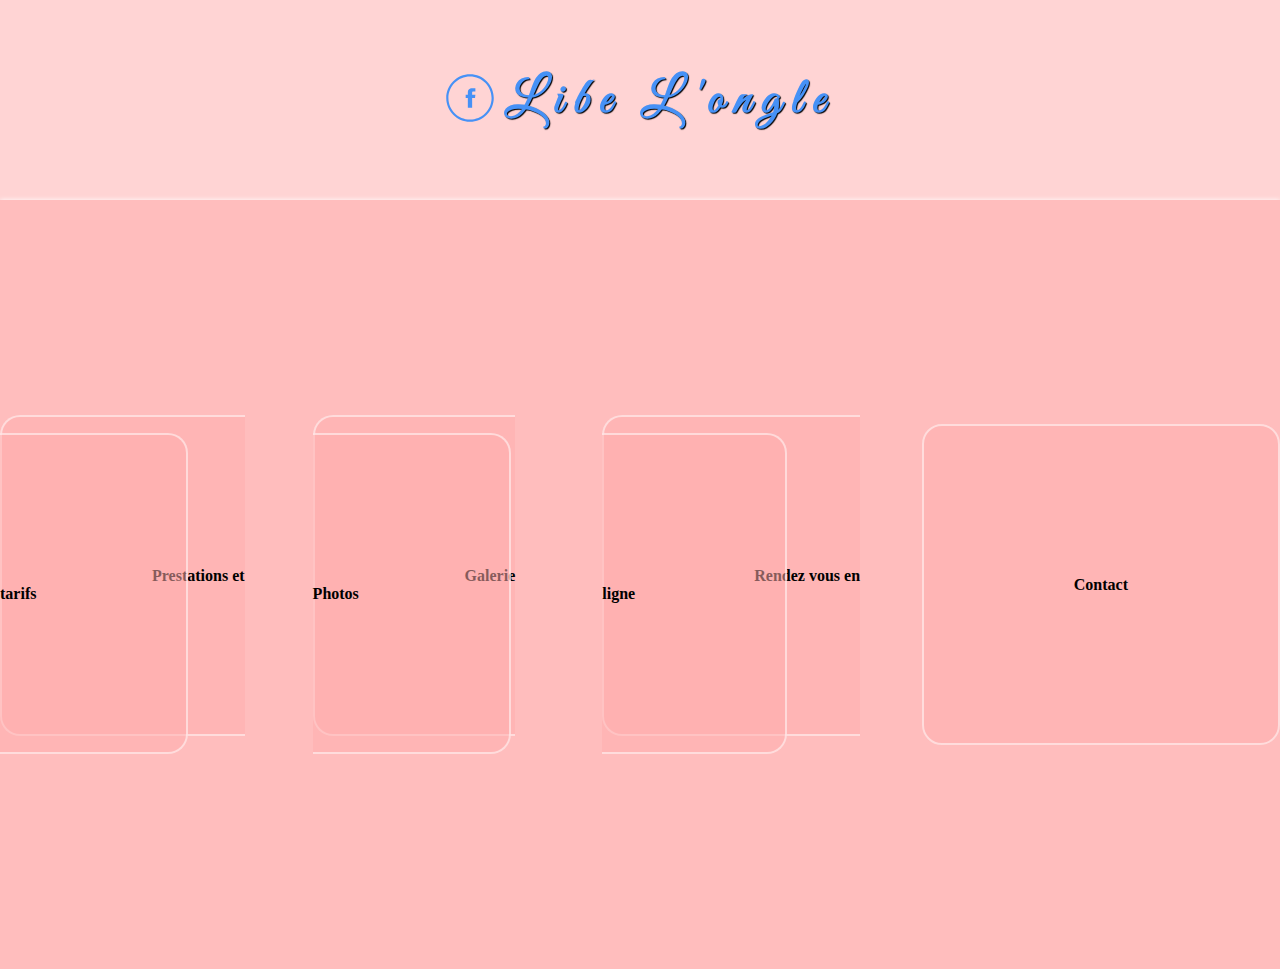
==== page1.html @ 6e18f866 "first commit" ====
<!DOCTYPE html>
    <html lang="fr">

<head>
    <meta name="viewport" content="width=device-width, initial-scale=1.0">
    <meta charset="UTF-8">
    <link rel="stylesheet" href="style2.css">
    <link rel="preconnect" href="https://fonts.googleapis.com">
    <link rel="preconnect" href="https://fonts.gstatic.com" crossorigin>
    <link href="https://fonts.googleapis.com/css2?family=Great+Vibes&display=swap" rel="stylesheet">
    <title>Libe L'ongle - Manucure</title>
</head>

<body>
    <main>
    <div id="logo">
        <div class="icon_facebook">
            <a href=""><svg class="facebook" viewBox="0 0 20 20"><path fill="none" d="M10,0.5c-5.247,0-9.5,4.253-9.5,9.5c0,5.247,4.253,9.5,9.5,9.5c5.247,0,9.5-4.253,9.5-9.5C19.5,4.753,15.247,0.5,10,0.5 M10,18.637c-4.77,0-8.636-3.867-8.636-8.637S5.23,1.364,10,1.364S18.637,5.23,18.637,10S14.77,18.637,10,18.637 M10.858,7.949c0-0.349,0.036-0.536,0.573-0.536h0.719v-1.3H11c-1.38,0-1.866,0.65-1.866,1.743v0.845h-0.86V10h0.86v3.887h1.723V10h1.149l0.152-1.299h-1.302L10.858,7.949z"></path></svg></a>
        </div>
            <a href="index.html">Libe L'ongle</a>
    </div>
    </main>

    <div class="contenair">
            <div id="rubriques">
                <ul>
                    <li><a href="">Prestations et tarifs</a></li>
                    <li><a href="">Galerie Photos</a></li>
                    <li><a href="">Rendez vous en ligne</a></li>
                    <li><a href="">Contact</a></li>
                </ul>
            </div>
    </div>
</body>
---- style2.css ----
* {
    box-sizing:border-box;
    margin: 0px;
    padding: 0px;
}

body {
    height: 100%;
    width: 100%;
}

/* -----
SVG Icons - svgicons.sparkk.fr
----- */

.facebook {
    width: 1em;
    height: 1em;
  }

  .facebook path,
  .facebook polygon,
  .facebook rect {
    fill: #4691f6;
  }

  .facebook circle {
    stroke: #4691f6;
    stroke-width: 1;
  }

  /* -----
SVG Icons - svgicons.sparkk.fr
----- */

.icon_facebook {
    margin-top: 15px;
    margin-right: 10px;
}

main {
    display: flex;
    justify-content: center;
    height:0 auto;
    width: 0 auto;
}

#logo {
    display: flex;
    align-items: center;
    justify-content: center;
    height: 200px;
    width: 100%;
    font-family: 'Great Vibes', cursive;
    font-size: 50px;
    letter-spacing: 10px;
    text-shadow: 1px 1px 1px #000000;
    background-color: #ffadad86;
}

#logo a {
    color: #4691f6;
    font-weight: bold;
    text-decoration: none;
}

#logo a:hover {
    color: #ff70db;
    transition: 2s;
}

#rubriques {
    height: 100%;
    width: 100%;
    box-shadow: 0px 0px 5px 0px #ffffff;
    /* background-color: #ff000050; */
}

#rubriques ul {
    display: flex;
    flex-direction: row;
    justify-content: space-evenly;
    align-items: center;
    height: 100%;
    list-style-type: none;
}

#rubriques li a {
    color: #000000;
    background-color: #ffadad86;
    font-weight: bold;
    text-decoration: none;
    padding: 150px;
    border: 2px solid #ffffff86;
    border-radius: 20px;
}

#rubriques a:hover {
    color: #ff70db;
    font-size: 20px;
    transition: 0.1s;
}

.contenair {
    display: flex;
    justify-content: center;
    align-items: center;
    height: 769px;
    width: 100%;
    background-color: #ffadadcc;
}

/* .left {
    height: 100%;
    width: 50%;
    border-right: 1px solid #000000;
    border-top-left-radius: 10px;
    border-bottom-left-radius: 10px;
    background-color: #4691f6;
} */
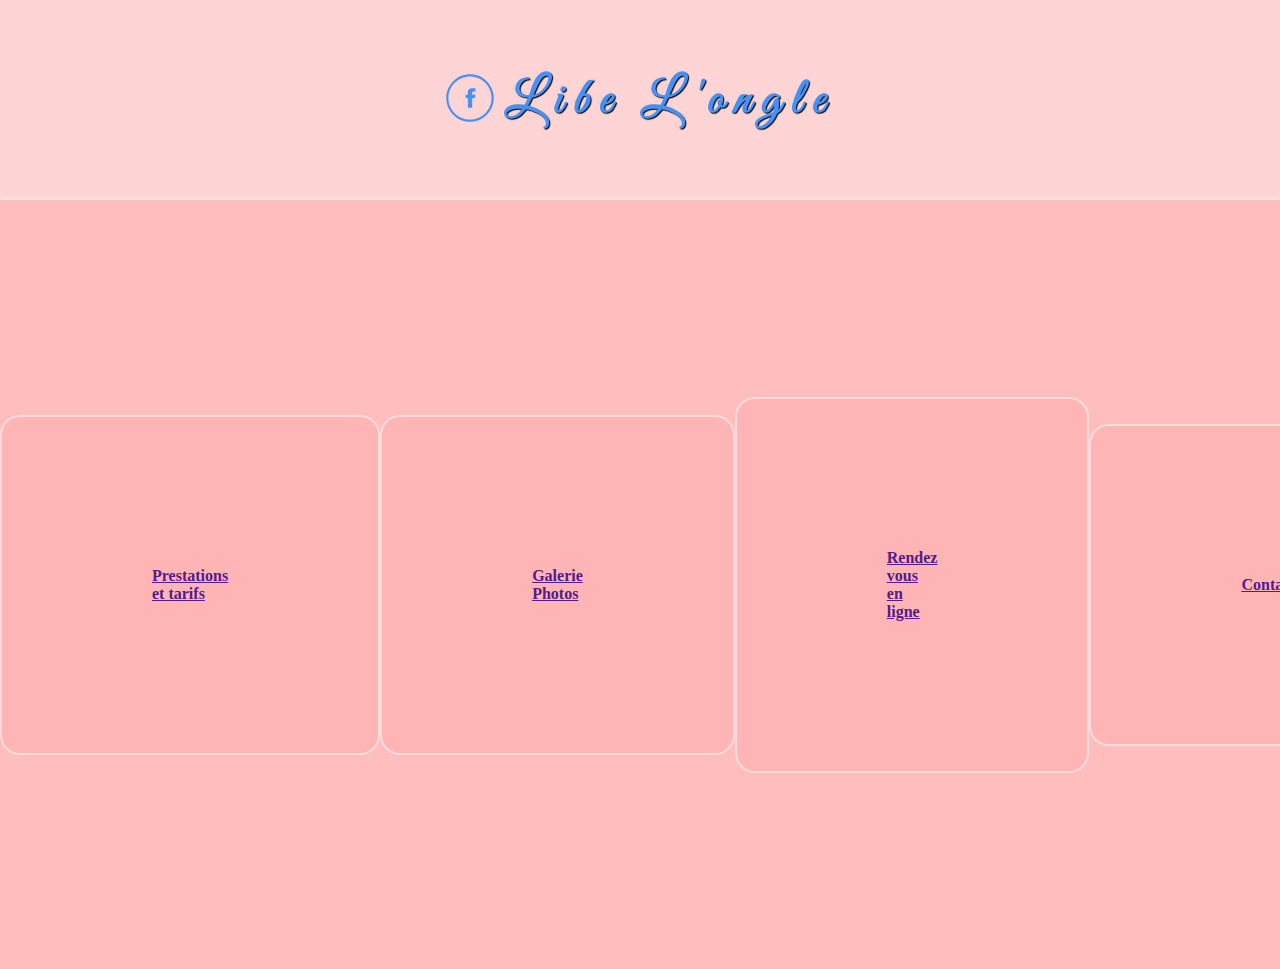
==== commit d5a625c6: "modif" ====
--- a/page1.html
+++ b/page1.html
@@ -1,10 +1,10 @@
 <!DOCTYPE html>
-    <html lang="fr">
+<html lang="fr">
 
 <head>
     <meta name="viewport" content="width=device-width, initial-scale=1.0">
     <meta charset="UTF-8">
-    <link rel="stylesheet" href="style2.css">
+    <link rel="stylesheet" href="style1.css">
     <link rel="preconnect" href="https://fonts.googleapis.com">
     <link rel="preconnect" href="https://fonts.gstatic.com" crossorigin>
     <link href="https://fonts.googleapis.com/css2?family=Great+Vibes&display=swap" rel="stylesheet">
@@ -12,23 +12,29 @@
 </head>
 
 <body>
+
+    <header>
+        <div class="logo">
+            <div class="icon_facebook">
+                <a href=""><svg class="facebook" viewBox="0 0 20 20">
+                        <path fill="none"
+                            d="M10,0.5c-5.247,0-9.5,4.253-9.5,9.5c0,5.247,4.253,9.5,9.5,9.5c5.247,0,9.5-4.253,9.5-9.5C19.5,4.753,15.247,0.5,10,0.5 M10,18.637c-4.77,0-8.636-3.867-8.636-8.637S5.23,1.364,10,1.364S18.637,5.23,18.637,10S14.77,18.637,10,18.637 M10.858,7.949c0-0.349,0.036-0.536,0.573-0.536h0.719v-1.3H11c-1.38,0-1.866,0.65-1.866,1.743v0.845h-0.86V10h0.86v3.887h1.723V10h1.149l0.152-1.299h-1.302L10.858,7.949z">
+                        </path>
+                    </svg></a>
+            </div>
+            <a href="index.html">Libe L'ongle</a>
+        </div>
+    </header>
+
     <main>
-    <div id="logo">
-        <div class="icon_facebook">
-            <a href=""><svg class="facebook" viewBox="0 0 20 20"><path fill="none" d="M10,0.5c-5.247,0-9.5,4.253-9.5,9.5c0,5.247,4.253,9.5,9.5,9.5c5.247,0,9.5-4.253,9.5-9.5C19.5,4.753,15.247,0.5,10,0.5 M10,18.637c-4.77,0-8.636-3.867-8.636-8.637S5.23,1.364,10,1.364S18.637,5.23,18.637,10S14.77,18.637,10,18.637 M10.858,7.949c0-0.349,0.036-0.536,0.573-0.536h0.719v-1.3H11c-1.38,0-1.866,0.65-1.866,1.743v0.845h-0.86V10h0.86v3.887h1.723V10h1.149l0.152-1.299h-1.302L10.858,7.949z"></path></svg></a>
+        <div id="rubriques">
+            <ul>
+                <li><a href="">Prestations et tarifs</a></li>
+                <li><a href="">Galerie Photos</a></li>
+                <li><a href="">Rendez vous en ligne</a></li>
+                <li><a href="">Contact</a></li>
+            </ul>
         </div>
-            <a href="index.html">Libe L'ongle</a>
-    </div>
     </main>
 
-    <div class="contenair">
-            <div id="rubriques">
-                <ul>
-                    <li><a href="">Prestations et tarifs</a></li>
-                    <li><a href="">Galerie Photos</a></li>
-                    <li><a href="">Rendez vous en ligne</a></li>
-                    <li><a href="">Contact</a></li>
-                </ul>
-            </div>
-    </div>
 </body>--- a/style1.css
+++ b/style1.css
@@ -0,0 +1,127 @@
+* {
+    box-sizing:border-box;
+    margin: 0px;
+    padding: 0px;
+}
+
+body {
+    height: 100%;
+    width: 100%;
+}
+
+/* -----
+SVG Icons - svgicons.sparkk.fr
+----- */
+
+.facebook {
+    width: 1em;
+    height: 1em;
+  }
+
+  .facebook path,
+  .facebook polygon,
+  .facebook rect {
+    fill: #4691f6;
+  }
+
+  .facebook circle {
+    stroke: #4691f6;
+    stroke-width: 1;
+  }
+
+  /* -----
+SVG Icons - svgicons.sparkk.fr
+----- */
+
+.icon_facebook {
+    margin-top: 15px;
+    margin-right: 10px;
+}
+
+header {
+    height: 200px;
+    width: 100%;
+}
+
+.logo {
+    display: flex;
+    justify-content: center;
+    align-items: center;
+    height: 200px;
+    width: 100%;
+    font-family: 'Great Vibes', cursive;
+    font-size: 50px;
+    letter-spacing: 10px;
+    text-shadow: 1px 1px 1px #000000;
+    background-color: #ffadad86;
+}
+
+.logo a {
+    color: #4691f6;
+    font-weight: bold;
+    text-decoration: none;
+}
+
+.logo a:hover {
+    color: #ff70db;
+    transition: 2s;
+}
+
+main {
+    height: 769px;
+    width: 100%;
+    background-color: #ffadadcc;
+}
+
+#rubriques {
+    /* display: none; */
+    height: 100%;
+    width: 100%;
+    box-shadow: 0px 0px 5px 0px #ffffff;
+    /* background-color: #ff000050; */
+}
+
+#rubriques ul {
+    /* display: none; */
+    display: flex;
+    flex-direction: row;
+    justify-content: space-evenly;
+    align-items: center;
+    height: 100%;
+    list-style-type: none;
+}
+
+#rubriques li {
+    /* display: none; */
+    color: #000000;
+    background-color: #ffadad86;
+    font-weight: bold;
+    text-decoration: none;
+    padding: 150px;
+    border: 2px solid #ffffff86;
+    border-radius: 20px;
+}
+
+#rubriques a:hover {
+    /* display: none; */
+    color: #ff70db;
+    font-size: 20px;
+    transition: 0.1s;
+}
+
+
+@media (max-width: 600px) {
+    #rubriques ul {
+      flex-direction: column;
+      overflow-y: scroll;
+    }
+  }
+
+/* .left {
+    height: 100%;
+    width: 50%;
+    border-right: 1px solid #000000;
+    border-top-left-radius: 10px;
+    border-bottom-left-radius: 10px;
+    background-color: #4691f6;
+} */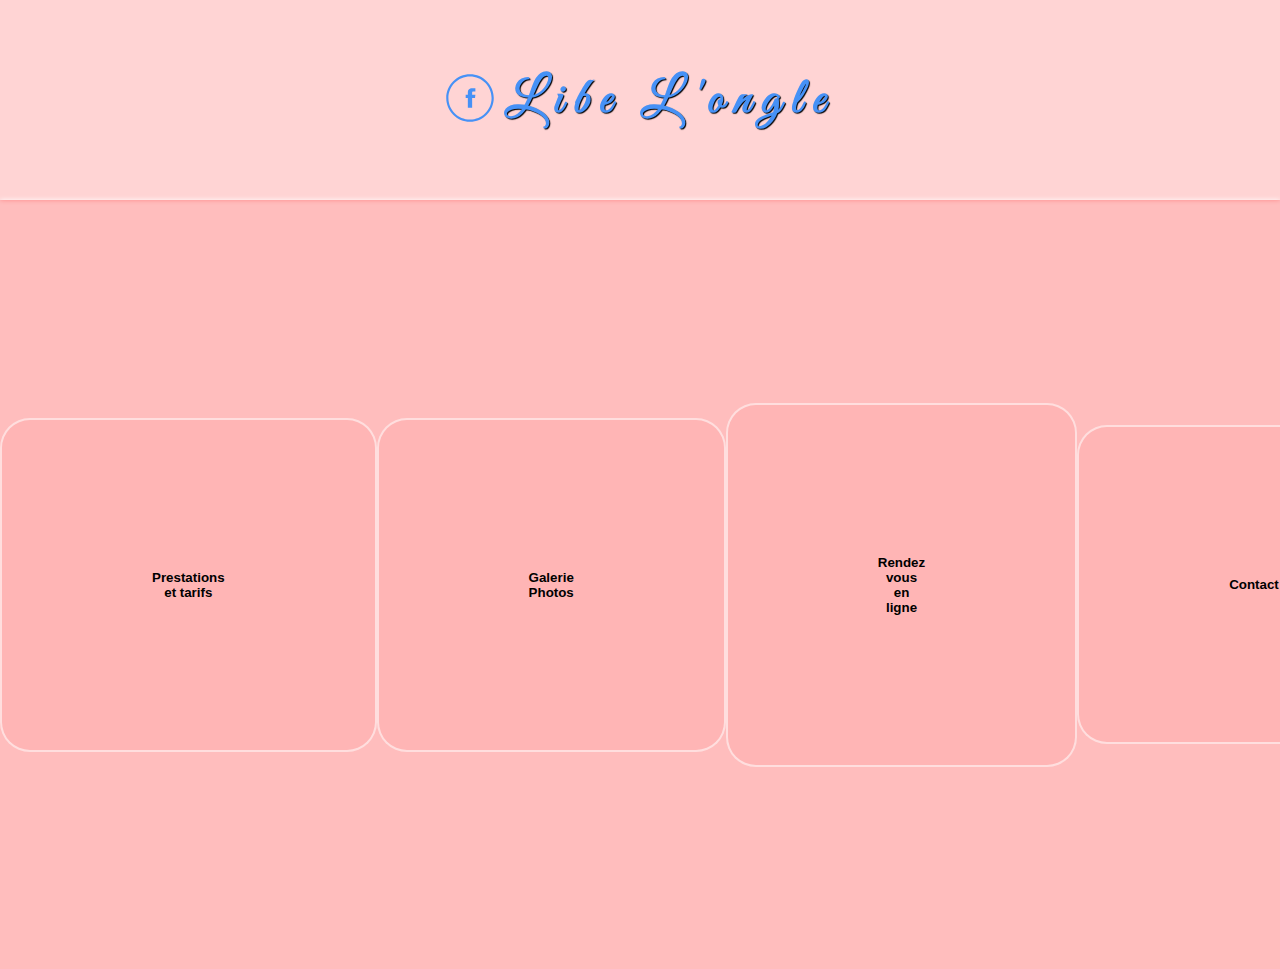
==== commit 53aa9d15: "modif button et media" ====
--- a/page1.html
+++ b/page1.html
@@ -29,10 +29,10 @@
     <main>
         <div id="rubriques">
             <ul>
-                <li><a href="">Prestations et tarifs</a></li>
-                <li><a href="">Galerie Photos</a></li>
-                <li><a href="">Rendez vous en ligne</a></li>
-                <li><a href="">Contact</a></li>
+                <li><a href=""><button>Prestations et tarifs</button></a></li>
+                <li><a href=""><button>Galerie Photos</button></a></li>
+                <li><a href=""><button>Rendez vous en ligne</button></a></li>
+                <li><a href=""><button>Contact</button></a></li>
             </ul>
         </div>
     </main>
--- a/style1.css
+++ b/style1.css
@@ -7,6 +7,11 @@
 body {
     height: 100%;
     width: 100%;
+}
+
+a {
+    color: #000000cc;
+    text-decoration: none;
 }
 
 /* -----
@@ -53,6 +58,7 @@
     font-size: 50px;
     letter-spacing: 10px;
     text-shadow: 1px 1px 1px #000000;
+    box-shadow: 0px 0px 5px 0px #ff0000;
     background-color: #ffadad86;
 }
 
@@ -70,58 +76,71 @@
 main {
     height: 769px;
     width: 100%;
+}
+
+#rubriques {
+    height: 100%;
+    width: 100%;
+    box-shadow: 0px 0px 5px 0px #ffffff;
     background-color: #ffadadcc;
 }
 
-#rubriques {
-    /* display: none; */
-    height: 100%;
-    width: 100%;
-    box-shadow: 0px 0px 5px 0px #ffffff;
-    /* background-color: #ff000050; */
-}
-
 #rubriques ul {
-    /* display: none; */
     display: flex;
     flex-direction: row;
+    align-items: center;
     justify-content: space-evenly;
-    align-items: center;
     height: 100%;
     list-style-type: none;
 }
 
-#rubriques li {
-    /* display: none; */
+/* #rubriques li {    
+    background-color: #ffadad86;
+    font-weight: bold;
+    padding: 150px;
+    border: 2px solid #ffffff8f;
+    border-radius: 30px;
+} */
+
+/* #rubriques li:hover {
+    color: #ff70db;
+    font-size: 25px;
+    transition: 2s;
+} */
+
+#rubriques button {
     color: #000000;
     background-color: #ffadad86;
     font-weight: bold;
-    text-decoration: none;
     padding: 150px;
-    border: 2px solid #ffffff86;
-    border-radius: 20px;
+    border: 2px solid #ffffff8f;
+    border-radius: 30px;
 }
 
-#rubriques a:hover {
-    /* display: none; */
-    color: #ff70db;
+#rubriques button:hover {
     font-size: 20px;
-    transition: 0.1s;
+    transition: 1s;
 }
 
+@media (max-width: 600px) {
+    main {
+        height: 622px;
+        width: 100%;
+    }
 
-@media (max-width: 600px) {
+    #rubriques {
+        height: 622px;
+    }    
+
     #rubriques ul {
-      flex-direction: column;
-      overflow-y: scroll;
+        justify-content: space-evenly;
+        flex-direction: column;
     }
-  }
 
-/* .left {
-    height: 100%;
-    width: 50%;
-    border-right: 1px solid #000000;
-    border-top-left-radius: 10px;
-    border-bottom-left-radius: 10px;
-    background-color: #4691f6;
-} */+    #rubriques button {
+        display: flex;
+        justify-content: center;
+        padding: 50px;
+        margin: 5px;
+    }
+  }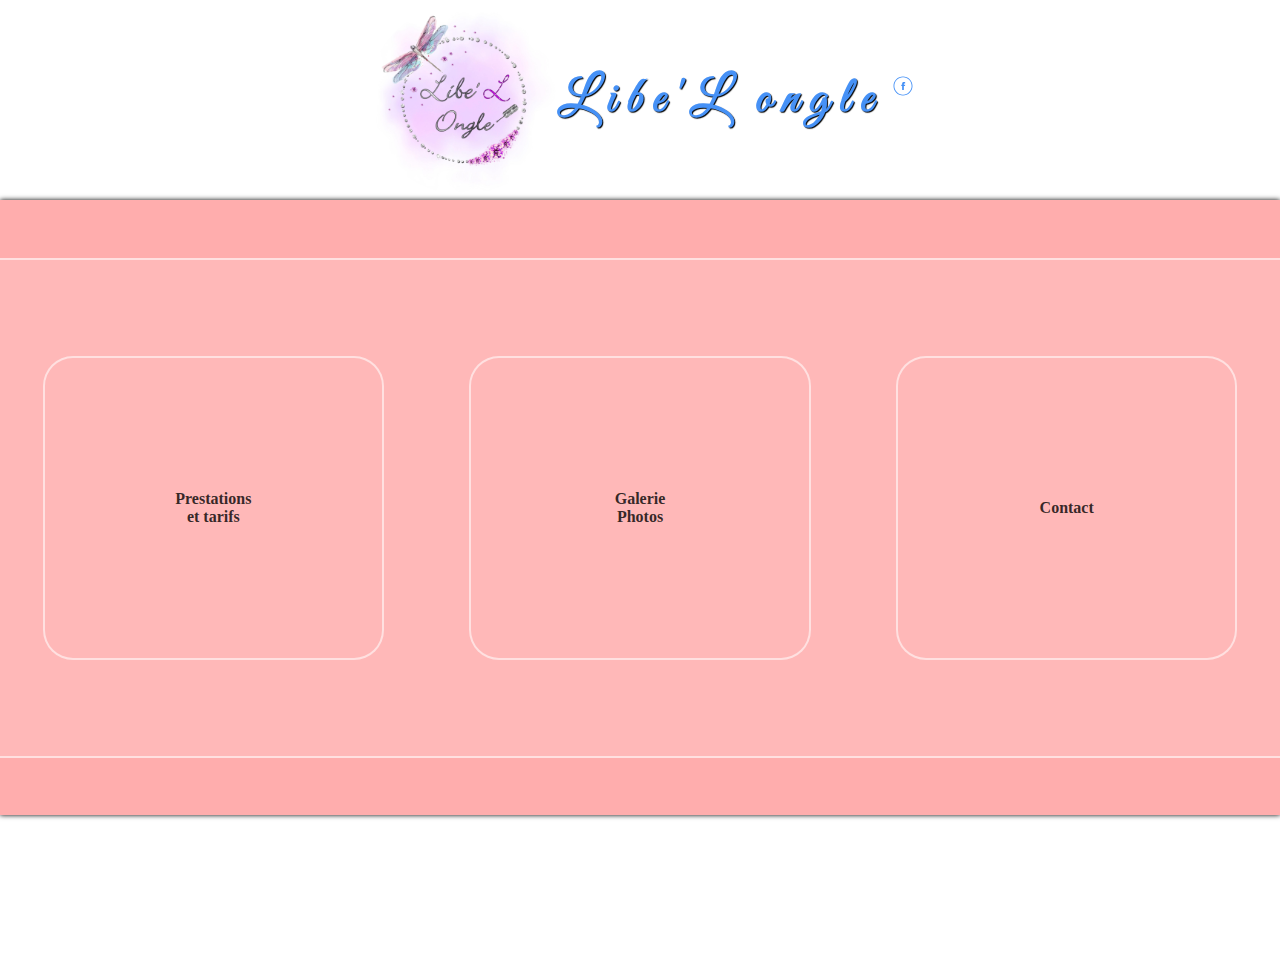
==== commit 83b992ae: "modif" ====
--- a/page1.html
+++ b/page1.html
@@ -8,13 +8,15 @@
     <link rel="preconnect" href="https://fonts.googleapis.com">
     <link rel="preconnect" href="https://fonts.gstatic.com" crossorigin>
     <link href="https://fonts.googleapis.com/css2?family=Great+Vibes&display=swap" rel="stylesheet">
-    <title>Libe L'ongle - Manucure</title>
+    <title>Libe'L ongle - Manucure</title>
 </head>
 
 <body>
 
-    <header>
+    <header>            
         <div class="logo">
+            <img src="images/logo.jpg">
+            <a href="index.html">Libe'L ongle</a>
             <div class="icon_facebook">
                 <a href=""><svg class="facebook" viewBox="0 0 20 20">
                         <path fill="none"
@@ -22,17 +24,16 @@
                         </path>
                     </svg></a>
             </div>
-            <a href="index.html">Libe L'ongle</a>
         </div>
     </header>
 
     <main>
         <div id="rubriques">
             <ul>
-                <li><a href=""><button>Prestations et tarifs</button></a></li>
-                <li><a href=""><button>Galerie Photos</button></a></li>
-                <li><a href=""><button>Rendez vous en ligne</button></a></li>
-                <li><a href=""><button>Contact</button></a></li>
+                <li><a href="">Prestations et tarifs</a></li>
+                <li><a href="">Galerie Photos</a></li>
+                <!-- <li><a href="">Rendez vous en ligne</a></li> -->
+                <li><a href="">Contact</a></li>
             </ul>
         </div>
     </main>
--- a/style1.css
+++ b/style1.css
@@ -19,8 +19,8 @@
 ----- */
 
 .facebook {
-    width: 1em;
-    height: 1em;
+    width: 20px;
+    height: 20px;
   }
 
   .facebook path,
@@ -39,11 +39,13 @@
 ----- */
 
 .icon_facebook {
-    margin-top: 15px;
-    margin-right: 10px;
+    margin-bottom: 30px;
+    margin-left: 10px;
 }
 
 header {
+    display: flex;
+    justify-content: center;
     height: 200px;
     width: 100%;
 }
@@ -52,14 +54,20 @@
     display: flex;
     justify-content: center;
     align-items: center;
-    height: 200px;
+    height: 198px;
     width: 100%;
     font-family: 'Great Vibes', cursive;
     font-size: 50px;
     letter-spacing: 10px;
     text-shadow: 1px 1px 1px #000000;
-    box-shadow: 0px 0px 5px 0px #ff0000;
-    background-color: #ffadad86;
+    /* box-shadow: 0px 0px 10px 0px #4692f6; */
+}
+
+
+img {
+    max-height: 190px;
+    max-width: 190px;
+    border-radius: 150px;
 }
 
 .logo a {
@@ -79,10 +87,10 @@
 }
 
 #rubriques {
-    height: 100%;
+    height: 80%;
     width: 100%;
-    box-shadow: 0px 0px 5px 0px #ffffff;
-    background-color: #ffadadcc;
+    box-shadow: 0px 0px 5px 0px #000000;
+    background-color: #ffadad;
 }
 
 #rubriques ul {
@@ -94,32 +102,36 @@
     list-style-type: none;
 }
 
-/* #rubriques li {    
-    background-color: #ffadad86;
+#rubriques li {
+    display: flex;
+    justify-content: center;
+    align-items: center;
+    height: 500px;
+    width: 100%;
+    background-color: #ffb8b8;
+    border-top: 2px solid #ffffff8f;
+    border-bottom: 2px solid #ffffff8f;
+}
+
+#rubriques li a {
+    display: flex;
+    justify-content: center;
+    align-items: center;
+    background-color: #ffb8b8;
     font-weight: bold;
     padding: 150px;
     border: 2px solid #ffffff8f;
     border-radius: 30px;
-} */
-
-/* #rubriques li:hover {
-    color: #ff70db;
-    font-size: 25px;
-    transition: 2s;
-} */
-
-#rubriques button {
-    color: #000000;
-    background-color: #ffadad86;
-    font-weight: bold;
-    padding: 150px;
-    border: 2px solid #ffffff8f;
-    border-radius: 30px;
+    height: 200px;
+    width: 80%;
+    text-align: center;
 }
 
-#rubriques button:hover {
-    font-size: 20px;
-    transition: 1s;
+#rubriques li a:hover {
+    height: 400px;
+    width: 70%;
+    font-size: 21px;
+    transition: 0s;
 }
 
 @media (max-width: 600px) {
@@ -140,6 +152,8 @@
     #rubriques button {
         display: flex;
         justify-content: center;
+        /* min-width: 90%;
+        padding: 30px; */
         padding: 50px;
         margin: 5px;
     }
